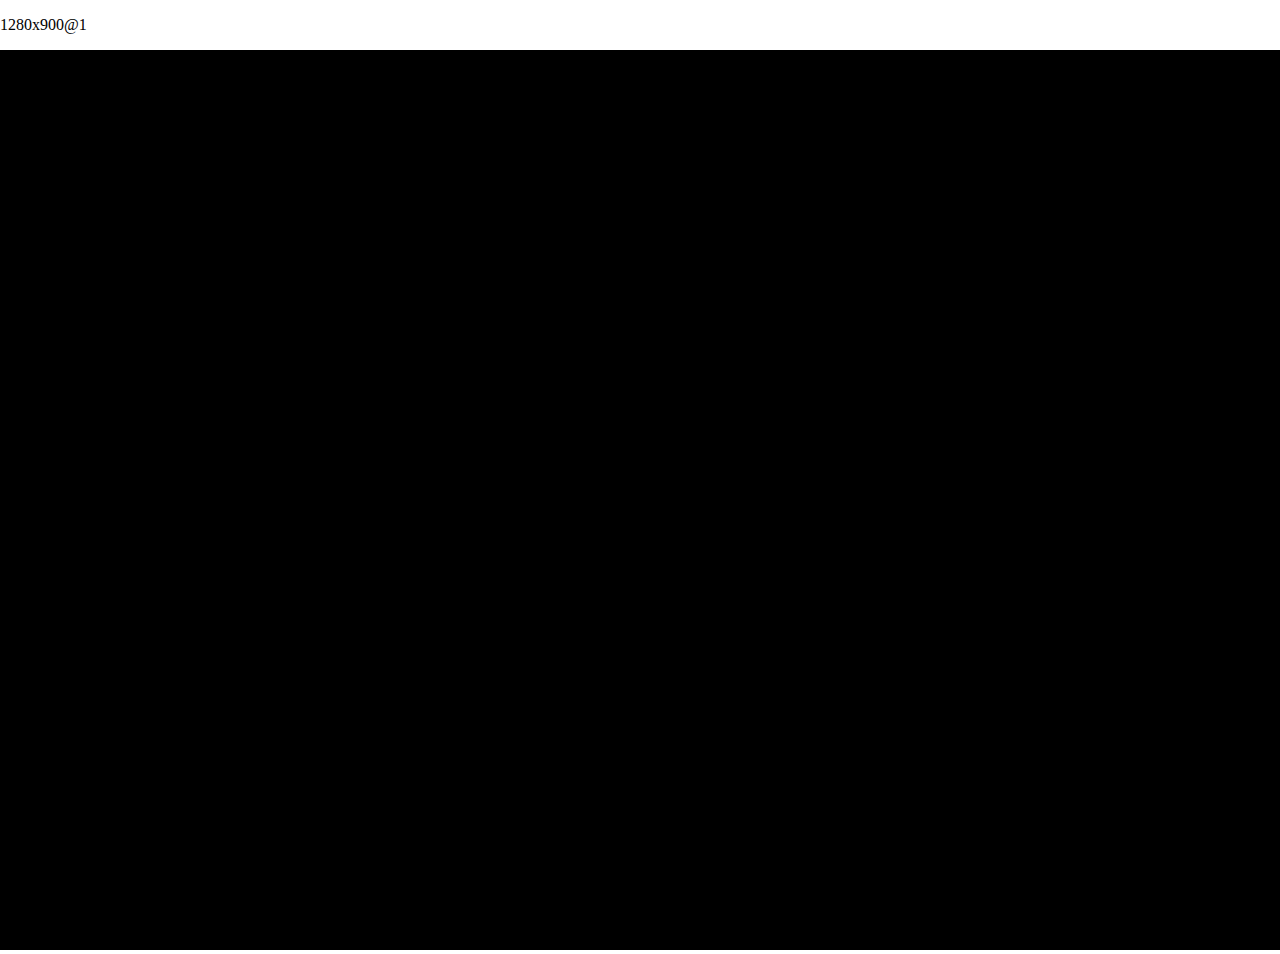
==== public/sandbox.html @ 1dd1bcff "Update." ====
<!DOCTYPE html>
<html lang="en">
<head>
    <meta charset="utf-8">
    <title>Sandbox</title>
    <link href="favicon.png" rel="icon" type="image/x-icon"/>
    <meta name="viewport" content="width=device-width,user-scalable=no,initial-scale=1">
    <style>
    body {
        margin: 0;
        overflow: hidden;
    }
    #filament-canvas {
        touch-action: none;
        width: 100%;
        height: 100%;
    }
    </style>
</head>
<body>
    <p id="messages"></p>
    <canvas id="filament-canvas"></canvas>
    <script src="sandbox.js"></script>
    <script src="filaweb.js"></script>
    <script>
    load({
        'mesh':       load_rawfile('shaderball/mesh.filamesh'),
        'pillars_2k': load_cubemap('pillars_2k/', 9)
    });
    </script>
</body>
</html>
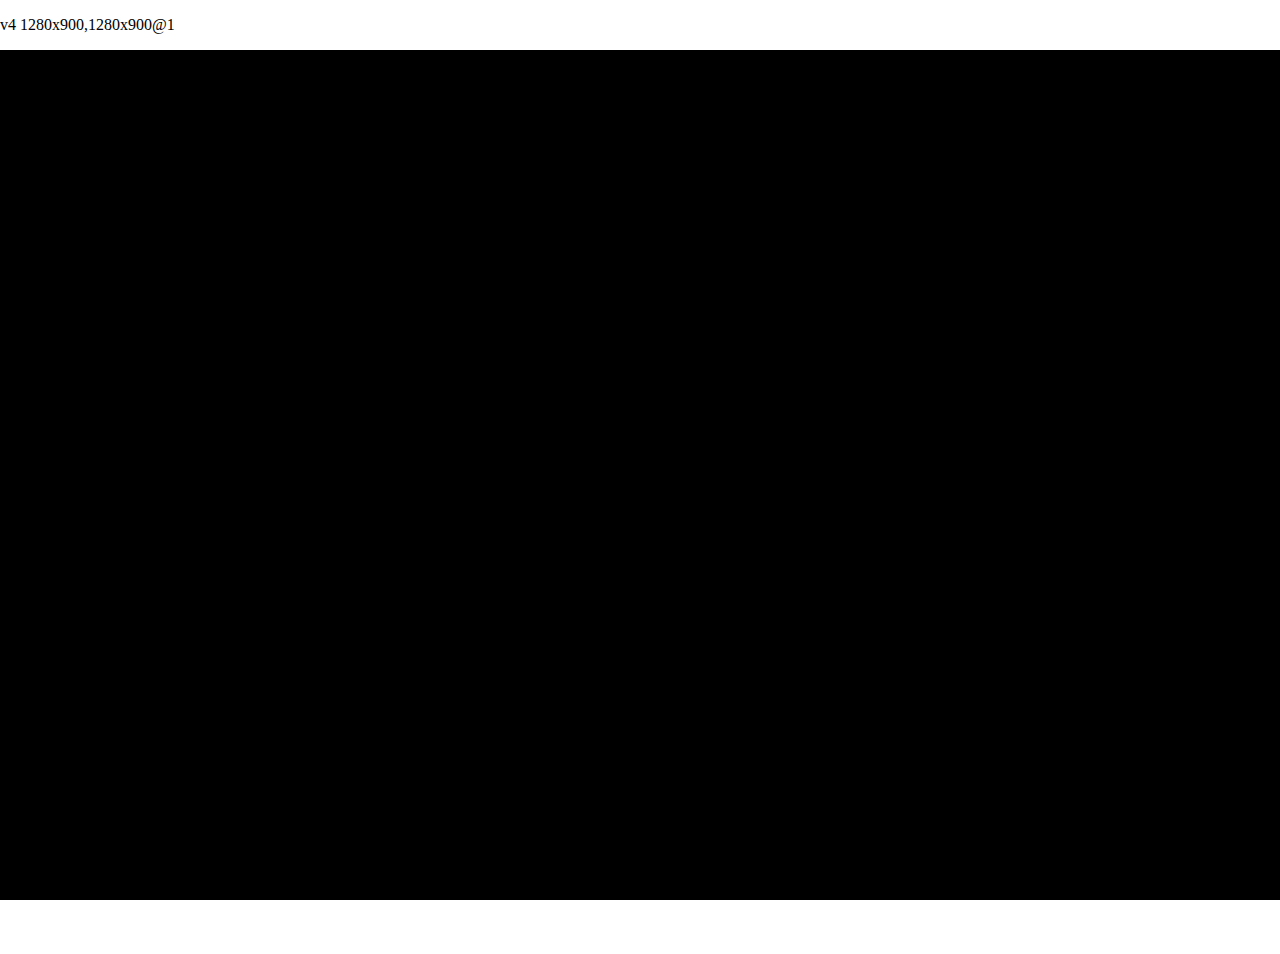
==== commit 1413779e: "v4" ====
--- a/public/sandbox.html
+++ b/public/sandbox.html
@@ -6,9 +6,10 @@
     <link href="favicon.png" rel="icon" type="image/x-icon"/>
     <meta name="viewport" content="width=device-width,user-scalable=no,initial-scale=1">
     <style>
-    body {
+    html, body {
         margin: 0;
         overflow: hidden;
+        height: 100%;
     }
     #filament-canvas {
         touch-action: none;
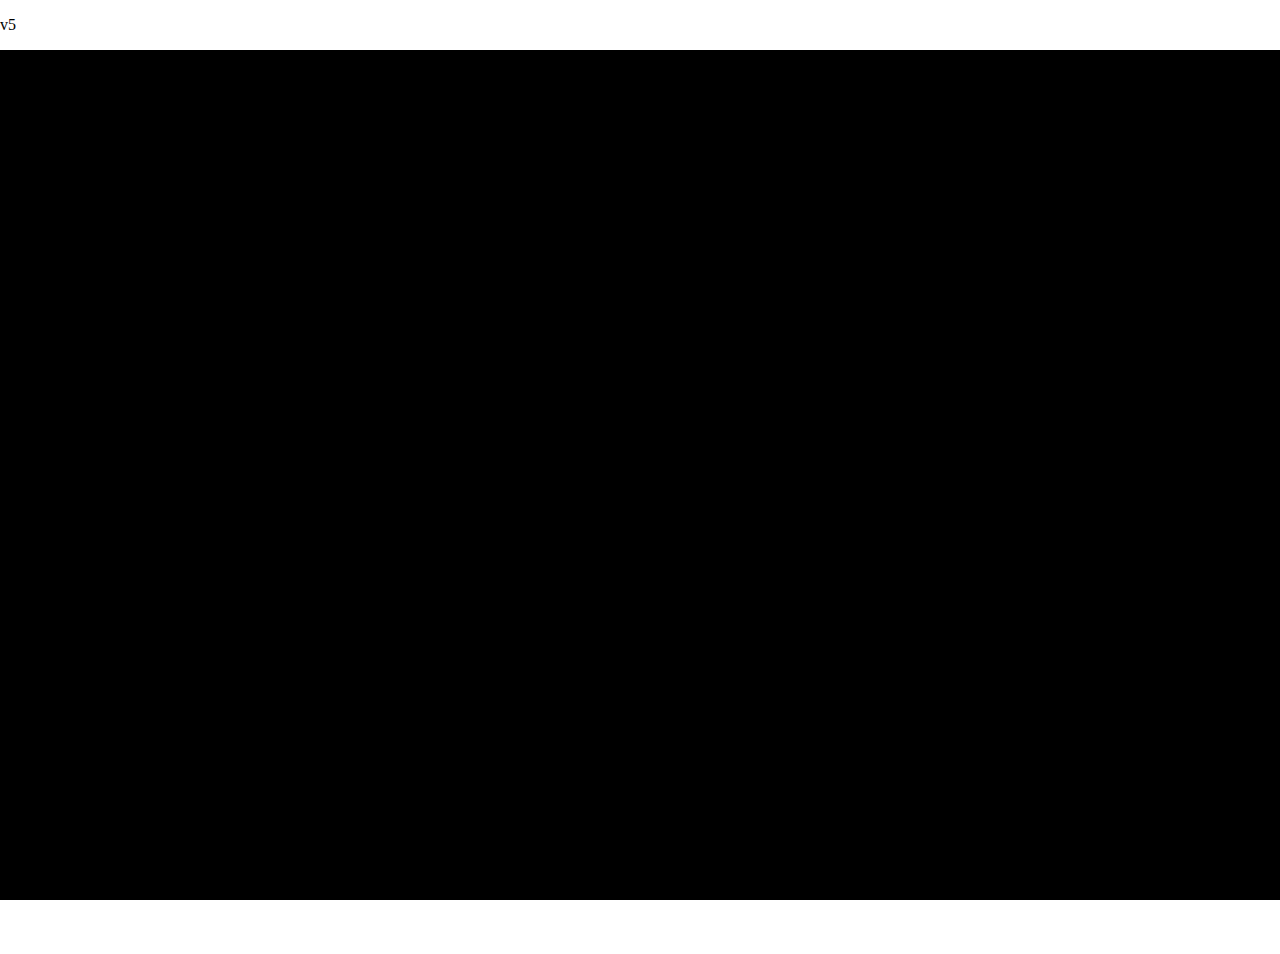
==== commit 425acaa8: "v5" ====
--- a/public/sandbox.html
+++ b/public/sandbox.html
@@ -2,7 +2,7 @@
 <html lang="en">
 <head>
     <meta charset="utf-8">
-    <title>Sandbox</title>
+    <title>Sandbox v5</title>
     <link href="favicon.png" rel="icon" type="image/x-icon"/>
     <meta name="viewport" content="width=device-width,user-scalable=no,initial-scale=1">
     <style>
@@ -19,7 +19,7 @@
     </style>
 </head>
 <body>
-    <p id="messages"></p>
+    <p id="messages">v5</p>
     <canvas id="filament-canvas"></canvas>
     <script src="sandbox.js"></script>
     <script src="filaweb.js"></script>
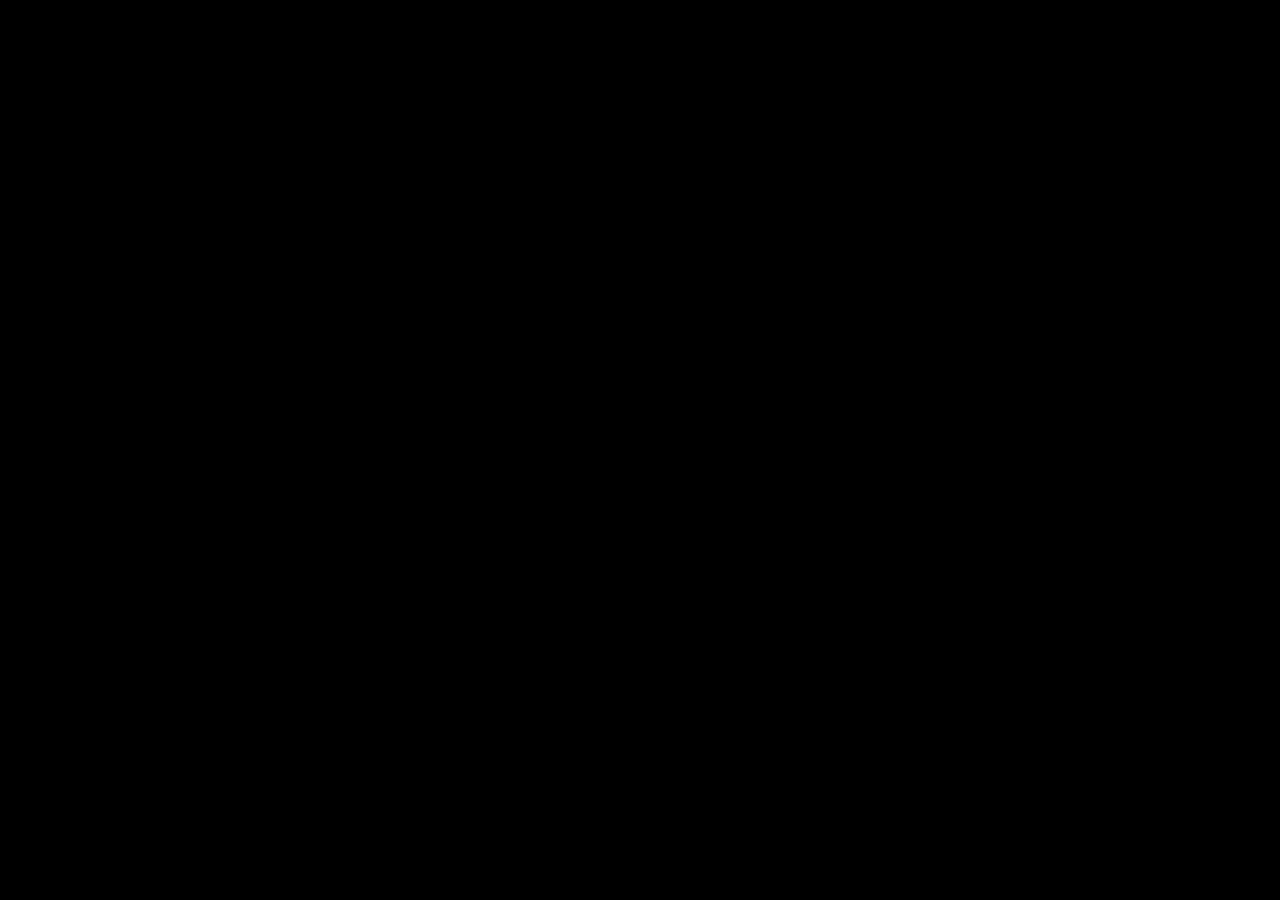
==== commit f67f5f44: "v6" ====
--- a/public/sandbox.html
+++ b/public/sandbox.html
@@ -2,7 +2,7 @@
 <html lang="en">
 <head>
     <meta charset="utf-8">
-    <title>Sandbox v5</title>
+    <title>Sandbox</title>
     <link href="favicon.png" rel="icon" type="image/x-icon"/>
     <meta name="viewport" content="width=device-width,user-scalable=no,initial-scale=1">
     <style>
@@ -19,7 +19,6 @@
     </style>
 </head>
 <body>
-    <p id="messages">v5</p>
     <canvas id="filament-canvas"></canvas>
     <script src="sandbox.js"></script>
     <script src="filaweb.js"></script>
